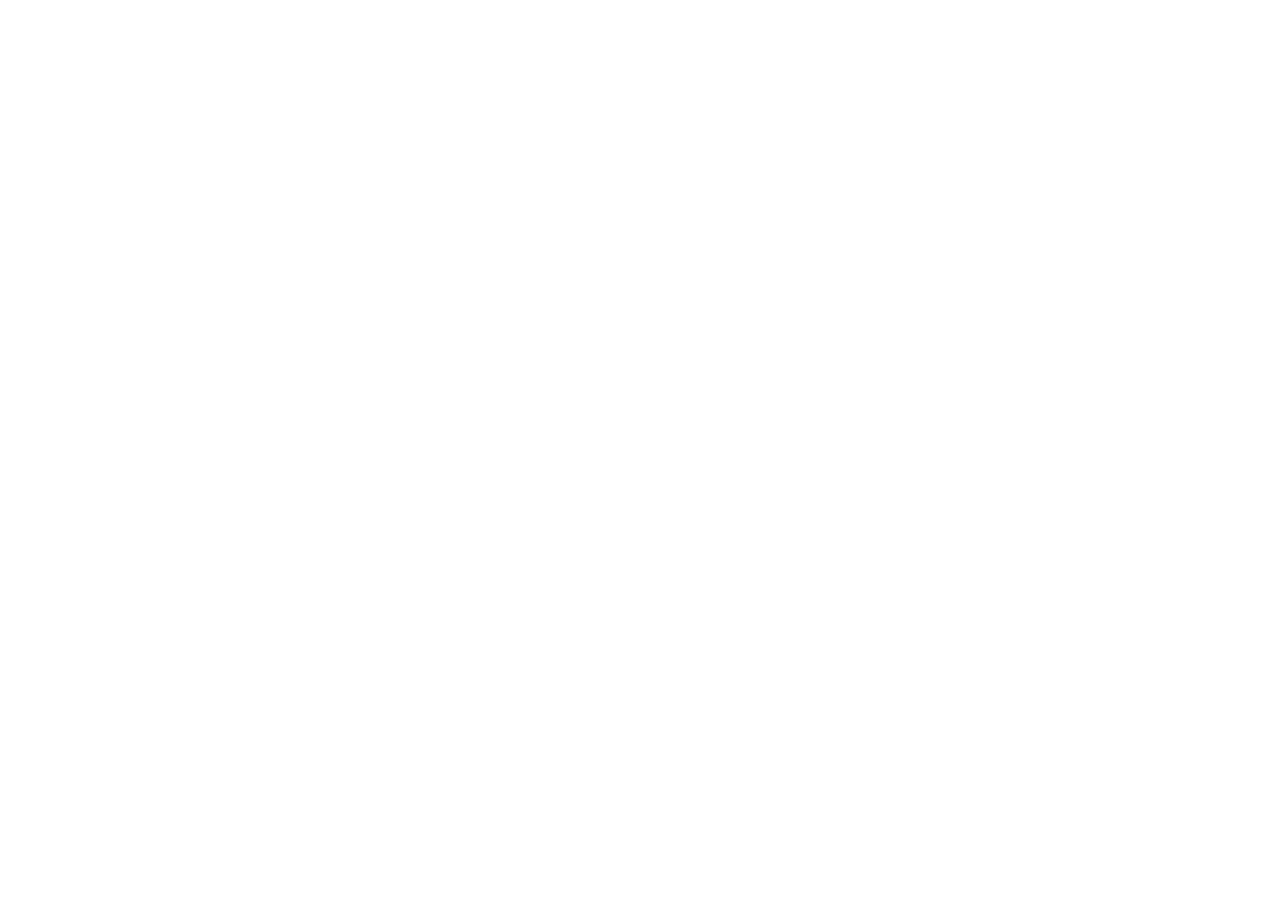
==== docs/index.html @ d3484c50 "docs agregado" ====
<!doctype html><html lang="en"><head><meta charset="utf-8"/><link rel="icon" href="/favicon.ico"/><meta name="viewport" content="width=device-width,initial-scale=1"/><meta name="theme-color" content="#000000"/><meta name="description" content="Web site created using create-react-app"/><link rel="apple-touch-icon" href="/logo192.png"/><link rel="manifest" href="/manifest.json"/><link rel="stylesheet" href="https://cdnjs.cloudflare.com/ajax/libs/animate.css/4.1.1/animate.min.css"/><title>GifExpertApp</title><link href="/static/css/main.7ebd6d1f.chunk.css" rel="stylesheet"></head><body><noscript>You need to enable JavaScript to run this app.</noscript><div id="root"></div><script>!function(e){function r(r){for(var n,p,f=r[0],i=r[1],l=r[2],c=0,s=[];c<f.length;c++)p=f[c],Object.prototype.hasOwnProperty.call(o,p)&&o[p]&&s.push(o[p][0]),o[p]=0;for(n in i)Object.prototype.hasOwnProperty.call(i,n)&&(e[n]=i[n]);for(a&&a(r);s.length;)s.shift()();return u.push.apply(u,l||[]),t()}function t(){for(var e,r=0;r<u.length;r++){for(var t=u[r],n=!0,f=1;f<t.length;f++){var i=t[f];0!==o[i]&&(n=!1)}n&&(u.splice(r--,1),e=p(p.s=t[0]))}return e}var n={},o={1:0},u=[];function p(r){if(n[r])return n[r].exports;var t=n[r]={i:r,l:!1,exports:{}};return e[r].call(t.exports,t,t.exports,p),t.l=!0,t.exports}p.m=e,p.c=n,p.d=function(e,r,t){p.o(e,r)||Object.defineProperty(e,r,{enumerable:!0,get:t})},p.r=function(e){"undefined"!=typeof Symbol&&Symbol.toStringTag&&Object.defineProperty(e,Symbol.toStringTag,{value:"Module"}),Object.defineProperty(e,"__esModule",{value:!0})},p.t=function(e,r){if(1&r&&(e=p(e)),8&r)return e;if(4&r&&"object"==typeof e&&e&&e.__esModule)return e;var t=Object.create(null);if(p.r(t),Object.defineProperty(t,"default",{enumerable:!0,value:e}),2&r&&"string"!=typeof e)for(var n in e)p.d(t,n,function(r){return e[r]}.bind(null,n));return t},p.n=function(e){var r=e&&e.__esModule?function(){return e.default}:function(){return e};return p.d(r,"a",r),r},p.o=function(e,r){return Object.prototype.hasOwnProperty.call(e,r)},p.p="/";var f=this["webpackJsonpgif-expert-app"]=this["webpackJsonpgif-expert-app"]||[],i=f.push.bind(f);f.push=r,f=f.slice();for(var l=0;l<f.length;l++)r(f[l]);var a=i;t()}([])</script><script src="/static/js/2.de17bf47.chunk.js"></script><script src="/static/js/main.8f64284b.chunk.js"></script></body></html>
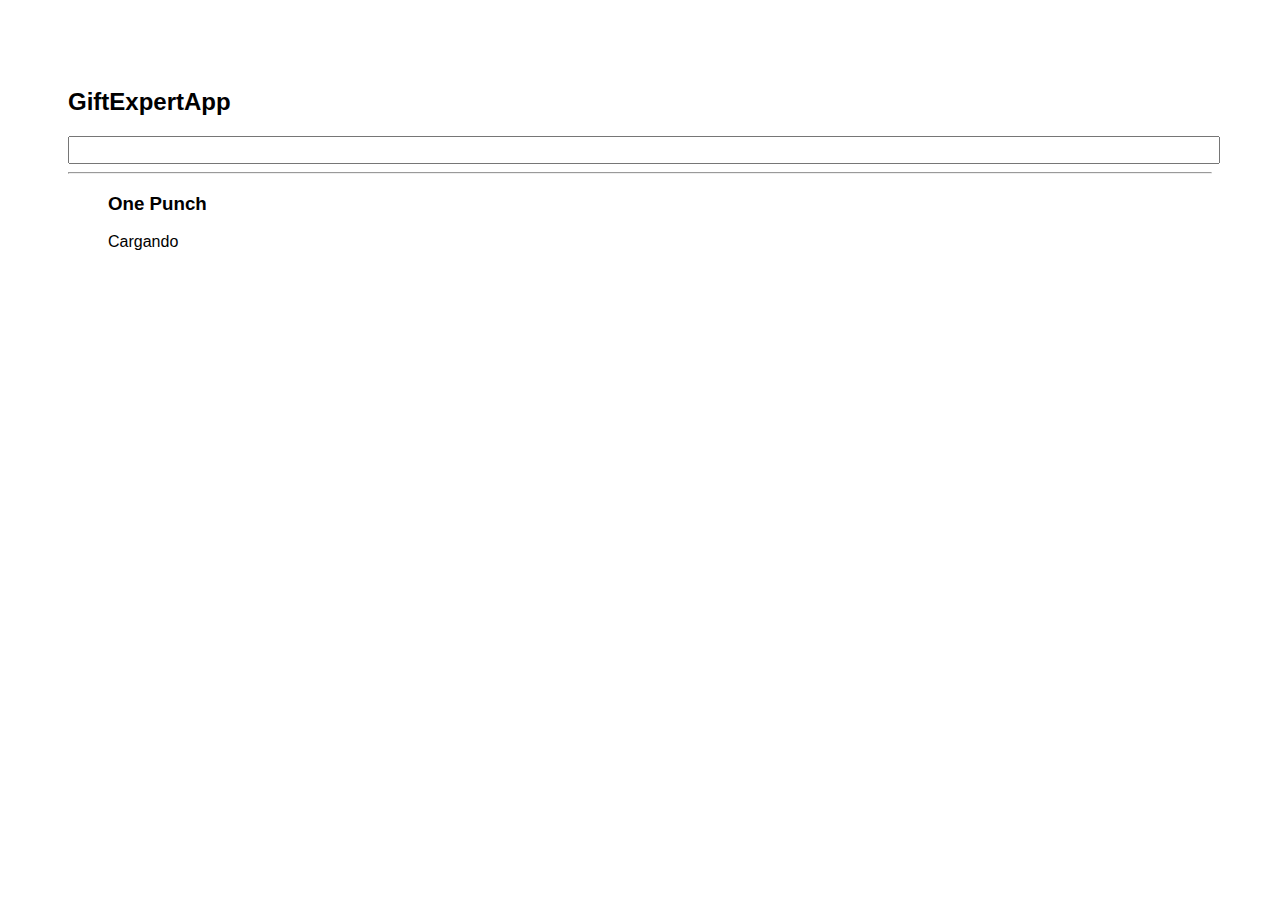
==== commit 57c7369c: "index.html actualizado" ====
--- a/docs/index.html
+++ b/docs/index.html
@@ -1 +1,24 @@
-<!doctype html><html lang="en"><head><meta charset="utf-8"/><link rel="icon" href="/favicon.ico"/><meta name="viewport" content="width=device-width,initial-scale=1"/><meta name="theme-color" content="#000000"/><meta name="description" content="Web site created using create-react-app"/><link rel="apple-touch-icon" href="/logo192.png"/><link rel="manifest" href="/manifest.json"/><link rel="stylesheet" href="https://cdnjs.cloudflare.com/ajax/libs/animate.css/4.1.1/animate.min.css"/><title>GifExpertApp</title><link href="/static/css/main.7ebd6d1f.chunk.css" rel="stylesheet"></head><body><noscript>You need to enable JavaScript to run this app.</noscript><div id="root"></div><script>!function(e){function r(r){for(var n,p,f=r[0],i=r[1],l=r[2],c=0,s=[];c<f.length;c++)p=f[c],Object.prototype.hasOwnProperty.call(o,p)&&o[p]&&s.push(o[p][0]),o[p]=0;for(n in i)Object.prototype.hasOwnProperty.call(i,n)&&(e[n]=i[n]);for(a&&a(r);s.length;)s.shift()();return u.push.apply(u,l||[]),t()}function t(){for(var e,r=0;r<u.length;r++){for(var t=u[r],n=!0,f=1;f<t.length;f++){var i=t[f];0!==o[i]&&(n=!1)}n&&(u.splice(r--,1),e=p(p.s=t[0]))}return e}var n={},o={1:0},u=[];function p(r){if(n[r])return n[r].exports;var t=n[r]={i:r,l:!1,exports:{}};return e[r].call(t.exports,t,t.exports,p),t.l=!0,t.exports}p.m=e,p.c=n,p.d=function(e,r,t){p.o(e,r)||Object.defineProperty(e,r,{enumerable:!0,get:t})},p.r=function(e){"undefined"!=typeof Symbol&&Symbol.toStringTag&&Object.defineProperty(e,Symbol.toStringTag,{value:"Module"}),Object.defineProperty(e,"__esModule",{value:!0})},p.t=function(e,r){if(1&r&&(e=p(e)),8&r)return e;if(4&r&&"object"==typeof e&&e&&e.__esModule)return e;var t=Object.create(null);if(p.r(t),Object.defineProperty(t,"default",{enumerable:!0,value:e}),2&r&&"string"!=typeof e)for(var n in e)p.d(t,n,function(r){return e[r]}.bind(null,n));return t},p.n=function(e){var r=e&&e.__esModule?function(){return e.default}:function(){return e};return p.d(r,"a",r),r},p.o=function(e,r){return Object.prototype.hasOwnProperty.call(e,r)},p.p="/";var f=this["webpackJsonpgif-expert-app"]=this["webpackJsonpgif-expert-app"]||[],i=f.push.bind(f);f.push=r,f=f.slice();for(var l=0;l<f.length;l++)r(f[l]);var a=i;t()}([])</script><script src="/static/js/2.de17bf47.chunk.js"></script><script src="/static/js/main.8f64284b.chunk.js"></script></body></html>+<!doctype html>
+<html lang="en">
+
+<head>
+    <meta charset="utf-8" />
+    <link rel="icon" href="./favicon.ico" />
+    <meta name="viewport" content="width=device-width,initial-scale=1" />
+    <meta name="theme-color" content="#000000" />
+    <meta name="description" content="Web site created using create-react-app" />
+    <link rel="apple-touch-icon" href="./logo192.png" />
+    <link rel="manifest" href="./manifest.json" />
+    <link rel="stylesheet" href="https://cdnjs.cloudflare.com/ajax/libs/animate.css/4.1.1/animate.min.css" />
+    <title>GifExpertApp</title>
+    <link href="./static/css/main.7ebd6d1f.chunk.css" rel="stylesheet">
+</head>
+
+<body><noscript>You need to enable JavaScript to run this app.</noscript>
+    <div id="root"></div>
+    <script>!function (e) { function r(r) { for (var n, p, f = r[0], i = r[1], l = r[2], c = 0, s = []; c < f.length; c++)p = f[c], Object.prototype.hasOwnProperty.call(o, p) && o[p] && s.push(o[p][0]), o[p] = 0; for (n in i) Object.prototype.hasOwnProperty.call(i, n) && (e[n] = i[n]); for (a && a(r); s.length;)s.shift()(); return u.push.apply(u, l || []), t() } function t() { for (var e, r = 0; r < u.length; r++) { for (var t = u[r], n = !0, f = 1; f < t.length; f++) { var i = t[f]; 0 !== o[i] && (n = !1) } n && (u.splice(r--, 1), e = p(p.s = t[0])) } return e } var n = {}, o = { 1: 0 }, u = []; function p(r) { if (n[r]) return n[r].exports; var t = n[r] = { i: r, l: !1, exports: {} }; return e[r].call(t.exports, t, t.exports, p), t.l = !0, t.exports } p.m = e, p.c = n, p.d = function (e, r, t) { p.o(e, r) || Object.defineProperty(e, r, { enumerable: !0, get: t }) }, p.r = function (e) { "undefined" != typeof Symbol && Symbol.toStringTag && Object.defineProperty(e, Symbol.toStringTag, { value: "Module" }), Object.defineProperty(e, "__esModule", { value: !0 }) }, p.t = function (e, r) { if (1 & r && (e = p(e)), 8 & r) return e; if (4 & r && "object" == typeof e && e && e.__esModule) return e; var t = Object.create(null); if (p.r(t), Object.defineProperty(t, "default", { enumerable: !0, value: e }), 2 & r && "string" != typeof e) for (var n in e) p.d(t, n, function (r) { return e[r] }.bind(null, n)); return t }, p.n = function (e) { var r = e && e.__esModule ? function () { return e.default } : function () { return e }; return p.d(r, "a", r), r }, p.o = function (e, r) { return Object.prototype.hasOwnProperty.call(e, r) }, p.p = "/"; var f = this["webpackJsonpgif-expert-app"] = this["webpackJsonpgif-expert-app"] || [], i = f.push.bind(f); f.push = r, f = f.slice(); for (var l = 0; l < f.length; l++)r(f[l]); var a = i; t() }([])</script>
+    <script src="./static/js/2.de17bf47.chunk.js"></script>
+    <script src="./static/js/main.8f64284b.chunk.js"></script>
+</body>
+
+</html>--- a/docs/static/css/main.7ebd6d1f.chunk.css
+++ b/docs/static/css/main.7ebd6d1f.chunk.css
@@ -0,0 +1,2 @@
+*{font-family:Helvetica,Arial,sans-serif}body{padding:60px}input{color:grey;font-size:1.2rem;width:100%}.card-grid{display:flex;flex-direction:row;flex-wrap:100%}.card{align-content:center;border:1px solid grey;border-radius:6px;margin-bottom:10px;margin-right:10px;overflow:hidden}.card p{padding:5px;text-align:center}.card img{max-height:170px}
+/*# sourceMappingURL=main.7ebd6d1f.chunk.css.map */